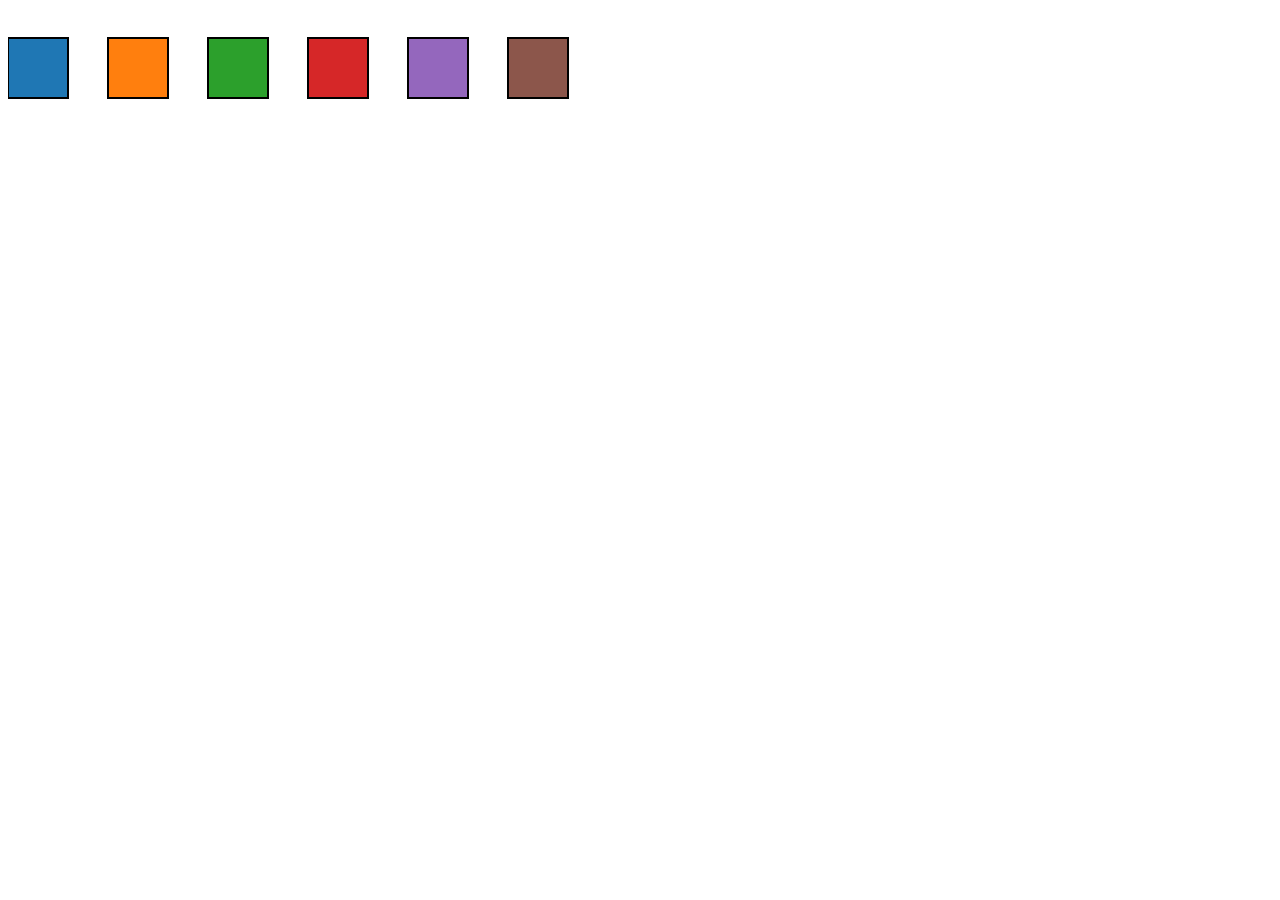
==== hw3/hw3.html @ 3703508d "homework 3 part 1" ====
<!DOCTYPE html>
<html>
  <head>
     <title>Homework 3</title>
     <meta charset="utf-8">
   <script src="d3.min.js"></script> 

  </head>
  <body>
 
    <script>
        var color = d3.scaleOrdinal(d3.schemeCategory10);
        var data = [1, 2, 3, 4, 5, 6];
        
        var scale = d3.scaleLinear()
           .domain([1, 6])
           .range([0, 500]);
        
        var svg = d3.select("body").append("svg")
           .attr("width", 600)
           .attr("height", 250);
        
        svg.selectAll("rect")
           .data(data)
           .enter().append("rect")
           .attr("x", function (d) { return scale(d); })
           .attr("y", 30)
           .attr("width", 60)
           .attr("height", 60)
           .style("fill", "red")
           .style("stroke", "black")
           .style("stroke-width", "2px");

        d3.selectAll("rect")
          .each(function(d, i) {
            d3.select(this)
              .style("fill", color(i));
          });
    </script>
  </body>
</html>
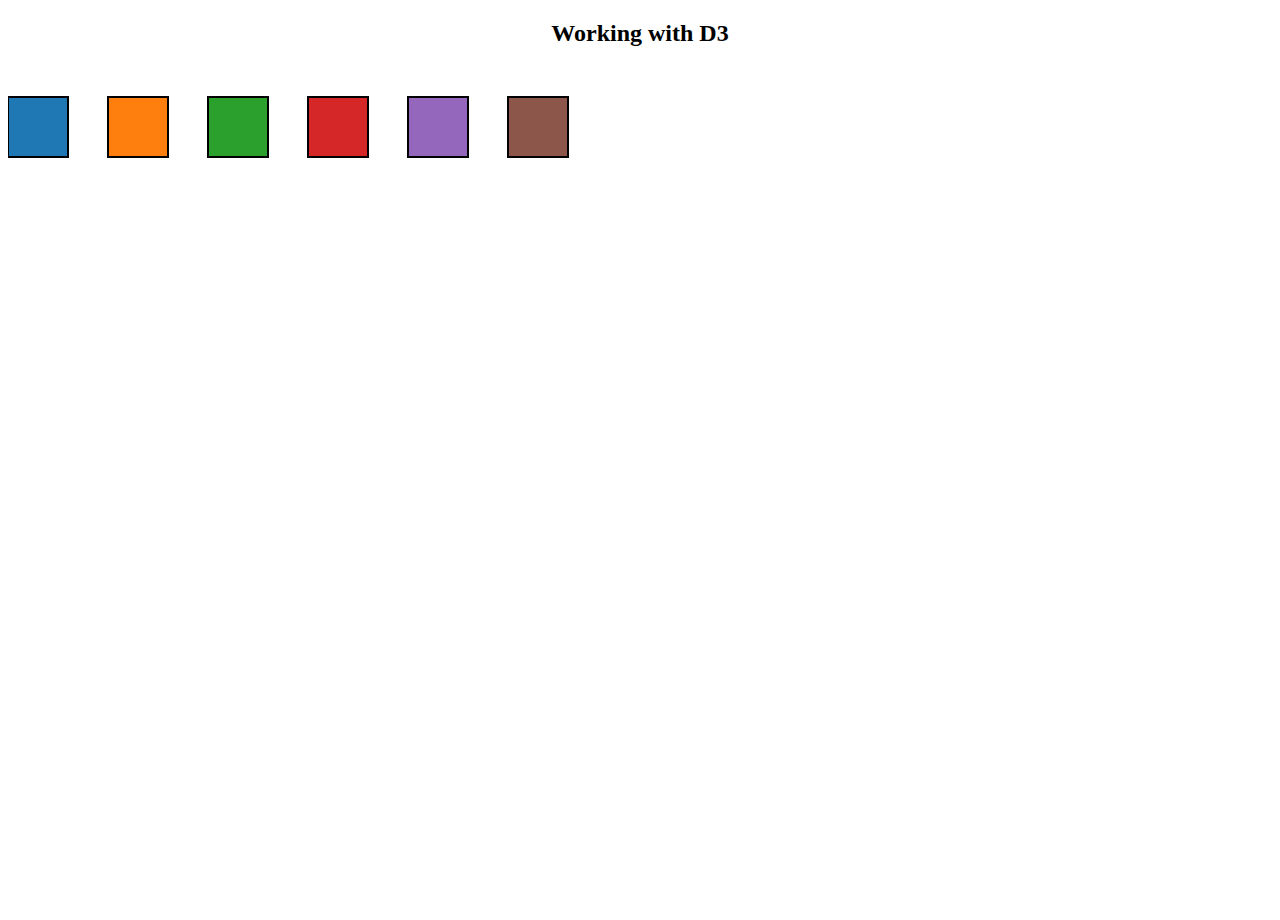
==== commit 552038ec: "hw3 part 2" ====
--- a/hw3/hw3.html
+++ b/hw3/hw3.html
@@ -4,9 +4,11 @@
      <title>Homework 3</title>
      <meta charset="utf-8">
    <script src="d3.min.js"></script> 
+   <link rel="stylesheet" type="text/css" href="style.css">
 
   </head>
   <body>
+    <h2>Working with D3</h2>
  
     <script>
         var color = d3.scaleOrdinal(d3.schemeCategory10);
--- a/hw3/style.css
+++ b/hw3/style.css
@@ -0,0 +1,8 @@
+html, body {
+
+  height: 100%;
+}
+
+h2 {
+  text-align: center;
+}